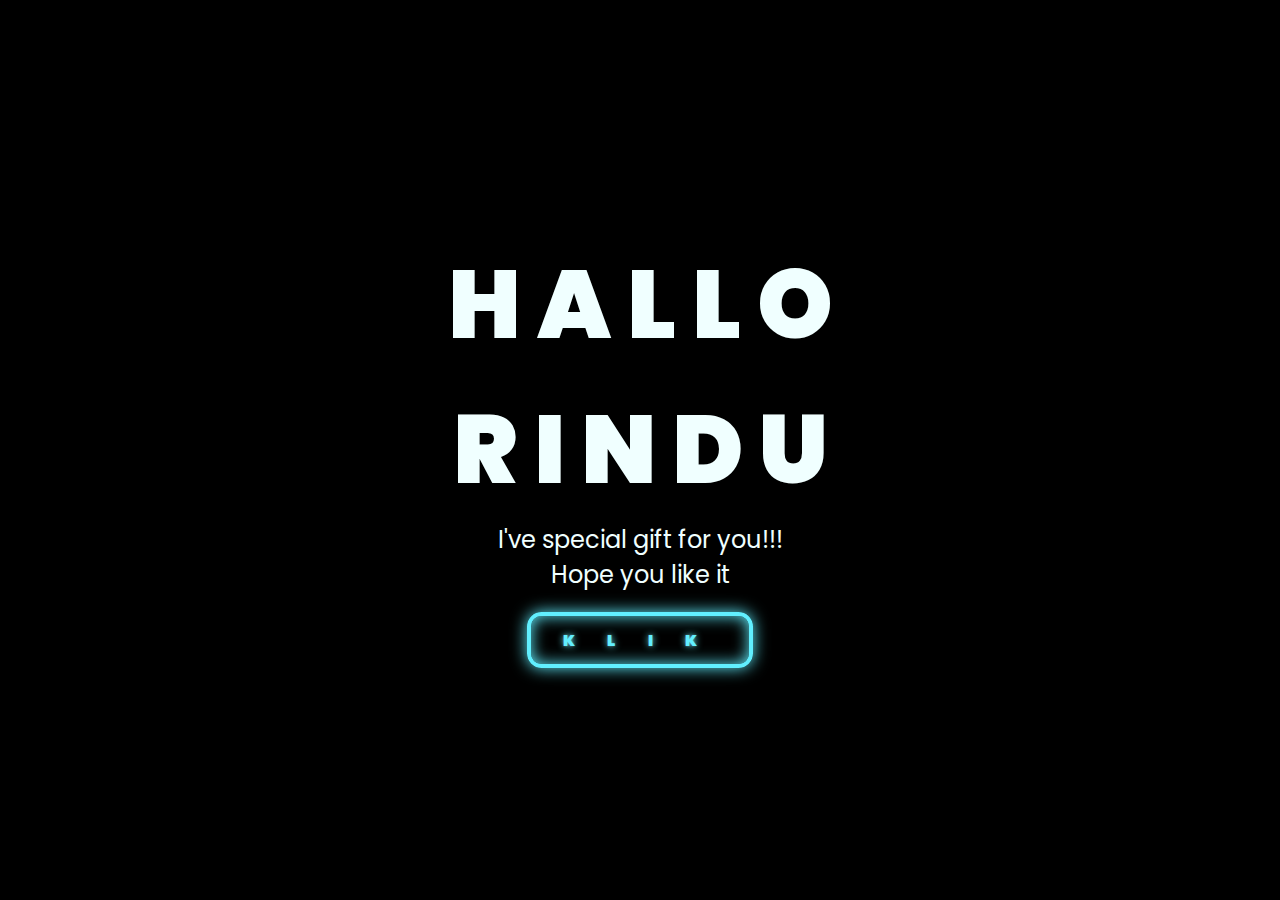
==== index.html @ df9ba243 "Setting folder" ====
<!DOCTYPE html>
<html lang="en">
<head>
    <meta charset="UTF-8">
    <meta http-equiv="X-UA-Compatible" content="IE=edge">
    <meta name="viewport" content="width=device-width, initial-scale=1.0">
    <link rel="stylesheet" href="css/style.css">
    <link rel="icon" href="img/flowers.png" type="image/x-icon">
    <title>Flowers</title>
</head>
<body>
    <div class="greetings">
    <!-- silahkan menambah kata sesuai keinginan dengan <span>text...</span -->
        <span>H</span>
        <span>A</span>
        <span>L</span>
        <span>L</span>
        <span>O</span>
        
    </div>
    <div class="greetings">
    <!-- silahkan menambah kata sesuai keinginan dengan <span>text...</span -->
        <span>R</span>
        <span>I</span>
        <span>N</span>
        <span>D</span>
        <span>U</span>
        
    </div>
    <div class="description">
        <span>I've special gift for you!!!</span><br><span>Hope you like it</span>
    </div>
    <div class="button">
        <button>
            <a href="flower.html">KLIK</a>
        </button>
    </div>
</body>
</html>
---- css/style.css ----
@import url('https://fonts.googleapis.com/css2?family=Poppins:ital,wght@0,500;1,900&display=swap');
:root {
  --glow-color: hsl(186 100% 69%);
}
*{
    font-family: 'Poppins',cursive;
    margin: 0;
}
body{
    color: azure;
    width: 100%;
    height: 100vh;
    display: flex;
    flex-direction: column;
    align-items: center;
    justify-content: center;
    background-color: black;
}
.greetings{
    font-size: 6rem;
    font-weight: 900;
}
.greetings > span{
    animation: glow 2.5s ease-in-out infinite;
}
@keyframes glow{
    0%, 100%{
        color: #fff;
        text-shadow: 0 0 12px #39c6d6, 0 0 50px #39c6d6, 0 0 100px #39c6d6;
    }
    10%, 90%{
        color: #111;
        text-shadow: none;
    }
}
.greetings > span:nth-child(2){
    animation-delay: .2s ;
}
.greetings > span:nth-child(3){
    animation-delay: .4s ;
}
.greetings > span:nth-child(4){
    animation-delay: .6s;
}
.greetings > span:nth-child(5){
    animation-delay: .8s;
}

.description{
    font-size: 1.5rem;
    margin-bottom: 20px;
    text-align: center;
}

button{
  position: relative;
  color: var(--glow-color);
  cursor: pointer;
  padding: 0.35em 1em;
  border: 0.15em solid var(--glow-color);
  border-radius: 0.45em;
  background: none;
  perspective: 2em;
  font-family: "Raleway", sans-serif;
  font-size: 2em;
  font-weight: 900;
  letter-spacing: 1em;

  -webkit-box-shadow: inset 0px 0px 0.5em 0px var(--glow-color),
    0px 0px 0.5em 0px var(--glow-color);
  -moz-box-shadow: inset 0px 0px 0.5em 0px var(--glow-color),
    0px 0px 0.5em 0px var(--glow-color);
  box-shadow: inset 0px 0px 0.5em 0px var(--glow-color),
    0px 0px 0.5em 0px var(--glow-color);
  animation: border-flicker 2s linear infinite;
}





.button a{
    text-decoration: none;
    font-size: 1rem;
    color: var(--glow-color);
    float: left;
  margin-right: -0.8em;
  -webkit-text-shadow: 0 0 0.125em hsl(0 0% 100% / 0.3),
    0 0 0.45em var(--glow-color);
  -moz-text-shadow: 0 0 0.125em hsl(0 0% 100% / 0.3),
    0 0 0.45em var(--glow-color);
  text-shadow: 0 0 0.125em hsl(0 0% 100% / 0.3), 0 0 0.45em var(--glow-color);
  animation: text-flicker 3s linear infinite;
}

@keyframes border-flicker {
  0% {
    opacity: 0.1;
  }
  2% {
    opacity: 0.1;
  }
  4% {
    opacity: 0.5;
  }
  19% {
    opacity: 0.5;
  }
  21% {
    opacity: 0.1;
  }
  23% {
    opacity: 1;
  }
  80% {
    opacity: 0.5;
  }
  83% {
    opacity: 0.4;
  }

  87% {
    opacity: 1;
  }
}
@keyframes text-flicker {
  0% {
    opacity: 0.1;
  }

  2% {
    opacity: 1;
  }

  8% {
    opacity: 0.1;
  }

  9% {
    opacity: 1;
  }

  12% {
    opacity: 0.1;
  }
  
  20% {
    opacity: 1;
  }
  25% {
    opacity: 0.3;
  }
  30% {
    opacity: 1;
  }

  70% {
    opacity: 0.7;
  }
  72% {
    opacity: 0.2;
  }

  77% {
    opacity: 0.9;
  }
  100% {
    opacity: 0.9;
  }
}

@media screen and (max-width:574px){
    .greetings{
        display: block;
        font-size: 3rem;
        font-weight: 500;
        text-align: center;
    }
    .description{
        font-size: 1rem;
    }
    button{
        font-size: 1em;
    }
    .button a{
        font-size: 1rem;
    }
}
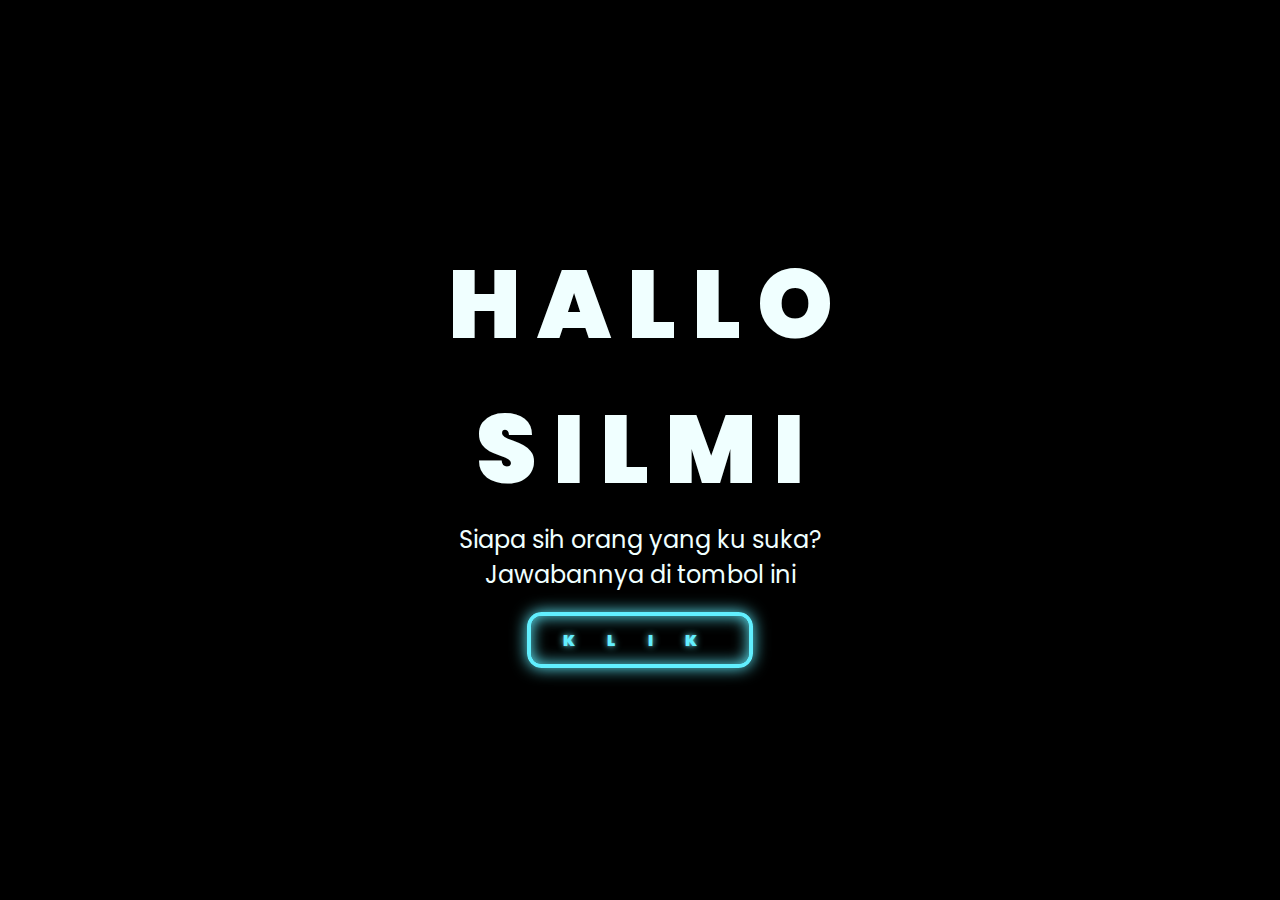
==== commit b3a6874d: "news" ====
--- a/index.html
+++ b/index.html
@@ -6,7 +6,7 @@
     <meta name="viewport" content="width=device-width, initial-scale=1.0">
     <link rel="stylesheet" href="css/style.css">
     <link rel="icon" href="img/flowers.png" type="image/x-icon">
-    <title>Flowers</title>
+    <title>Hope you like it</title>
 </head>
 <body>
     <div class="greetings">
@@ -20,15 +20,14 @@
     </div>
     <div class="greetings">
     <!-- silahkan menambah kata sesuai keinginan dengan <span>text...</span -->
-        <span>R</span>
+        <span>S</span>
         <span>I</span>
-        <span>N</span>
-        <span>D</span>
-        <span>U</span>
-        
+        <span>L</span>
+        <span>M</span>
+        <span>I</span>
     </div>
     <div class="description">
-        <span>I've special gift for you!!!</span><br><span>Hope you like it</span>
+        <span>Siapa sih orang yang ku suka?</span><br><span>Jawabannya di tombol ini</span>
     </div>
     <div class="button">
         <button>
